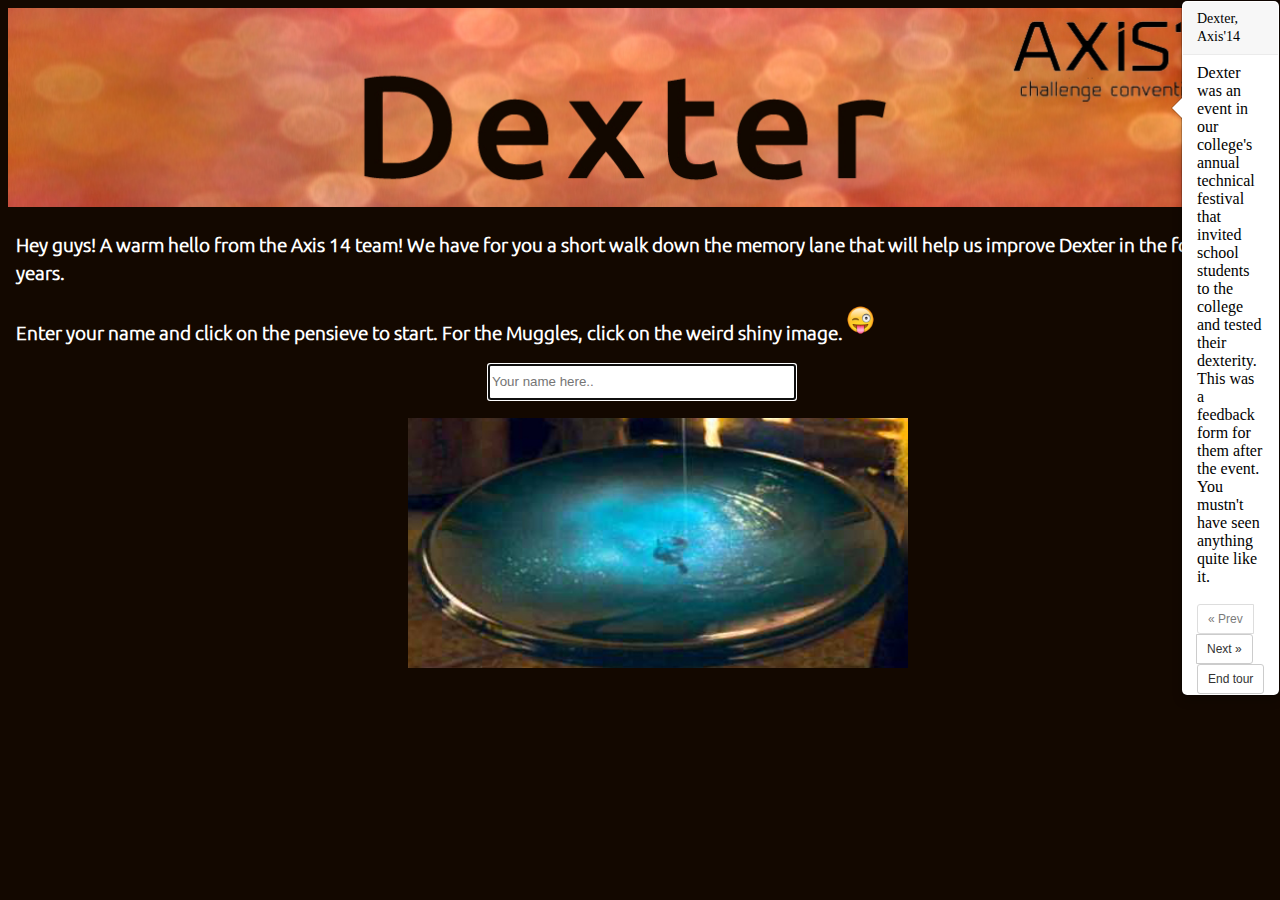
==== dexter/index.html @ b3811e87 "add dexter folder" ====
<!DOCTYPE html PUBLIC '-//W3C//DTD XHTML 1.0 Strict//EN'
  'http://www.w3.org/TR/xhtml1/DTD/xhtml1-strict.dtd'>

<head>
<link href="f1.css" rel="stylesheet" type="text/css"/>


<script src="smooth-scroll-master/dist/js/bind-polyfill.js"></script>
<script src="smooth-scroll-master/dist/js/smooth-scroll.js"></script>
<link href="bootstrap-tour-standalone.min.css" rel="stylesheet">
<script src='jquery-1.11.2.min.js' type="text/javascript"></script>
<script src="bootstrap-tour-standalone.min.js"></script>
<script src='jquery-ui.js' language="JavaScript" type="text/javascript"></script>
<script>
   
	
    $(document).ready(function () {
        window.scrollTo(0,0);
		
    });
	
	
</script>
</head>
<body bgcolor='#130800'>
<script>
var text,text2,t1,t2,t3,t4,t5,text3,name;
function sam()
	{
	name=$('#name').val();
	if(name=="")
	{
	   alert("Please enter your name.");
	}
	else
	{
	    smoothScroll.init();
	   console.log(name);
	   $('#point2').css('display','block');
	}
	}
	$("#q1").on('click',function(){
	   $('#i1').css({'display':'none'});
	   var text=$('#i1').text();
	   console.log(text);
	   $('#q1').css('display','none');
	   
	});
$(window).bind("load", function() {
   var ww = $(window).width();
	console.log(ww);
	ww=ww-10;
	var wid=ww+'px';
	$("#head").css('width', wid);
});
    function sam2()
	{
        text=$('#i1').val();
	    if(text=="")
	    {
	        alert("Please don't leave a field empty.");
		}
		else
		{
		   $('#sent_confirm').css('display','block');
		   $('#i1').remove();
		   console.log(text);
		   $('#q1').remove();
		   $('<a data-scroll />')
		   .attr('href','#bazinga2')
		   .html("<img src='next.jpg' style='height:80px;width:137px;margin-left:20px;' />")
		   .attr('onClick',"javascript:sam3(); return false;")
		   .appendTo('#point2');
	   }
	   
	}
	function sam3()
	{
	$('#point3').css('display','block');
	
	}
	function sam4()
	{
	    text2=$('#i2').val();
	    if(text2=="")
	    {
	        alert("Please don't leave a field empty.");
		}
		else
		{
		   $('#sent_confirm2').css('display','block');
		   $('#i2').remove();
		   console.log(text2);
		   $('#q2').remove();
		   $('<a data-scroll />')
		   .attr('href','#bazinga3')
		   .html("<img src='next.jpg' style='height:80px;width:137px;margin-left:20px;' />")
		   .attr('onClick',"javascript:sam5(); return false;")
		   .appendTo('#point3');
	    }
	}
	function sam5()
	{
		console.log("sam5");
		$('#point4').css('display','block');
	}
	function sam6()
	{
	    var i,count=0;
		$('#point5').css('display','block');
		var start = new Date;

		i=setInterval(function()
		{
		    var m=(new Date - start) / 1000;
			m=Math.round(m);
			if(m>=8)
			{
				if(count==0)
				{
				    count++;
					t1=$('#quick1').val();
					 console.log(t1);
					 $('#quick1').val("");
					 $('#word').text("Next word: Friends");
				}
				else if(count==1)
				{
					count++;
					t2=$('#quick1').val();
					console.log(t2);
					$('#quick1').val("");
					$('#word').text("Next word: VNIT Nagpur");
				}
				else if(count==2)
				{
					
					count++;
					 t3=$('#quick1').val();
					 console.log(t3);
					 $('#quick1').val("");
					 $('#word').text("Next word: AXIS 2014");
				}
				else if(count==3)
				{
					count++;
					t4=$('#quick1').val();
					console.log(t4);
					$('#quick1').val("");
					$('#word').text("Next word: DEXTER");
				}
				else if(count==4)
				{
					count++;
					 t5=$('#quick1').val();
					 console.log(t5);
					 $('#quick1').val("");
					 $('#word').text("Time up! Fun, wasn't it? Click next to move ahead.");
					 $('#instruct').remove();
					 $('#quick1').remove();
					 $('<a data-scroll />')
					 .attr('href','#bazinga5')
					 .html("<img src='next.jpg' style='height:80px;width:137px;margin-left:560px;' />")
					 .attr('onClick',"javascript:sam7(); return false;")
					 .appendTo('#point5');
					  $('#time').remove();
					  clearInterval(i);
				}
			   start=new Date;
			}
			
			    $('#time').text(m+ " s.");
			
		}, 1000);
		
    
		var text_input = document.getElementById ('quick1');
		text_input.focus ();
		text_input.select ();
		$('#quick1').keydown(function (e){
        if(e.keyCode == 13)
		{
            if(count==0)
		    {
				count++;
				t1=$('#quick1').val();
				 console.log(t1);
				 $('#quick1').val("");
				 $('#word').text("Next word: Friends");
		        start=new Date;
			}
			else if(count==1)
			{
			    count++;
			    t2=$('#quick1').val();
			    console.log(t2);
				$('#quick1').val("");
				$('#word').text("Next word: VNIT Nagpur");
				start=new Date;
			}
			else if(count==2)
			{
			    
				count++;
				 t3=$('#quick1').val();
				 console.log(t3);
				 $('#quick1').val("");
				 $('#word').text("Next word: AXIS 2014");
				 
				start=new Date;
			}
			else if(count==3)
			{
			    count++;
				t4=$('#quick1').val();
				console.log(t4);
				$('#quick1').val("");
				$('#word').text("Next word: DEXTER");
				start=new Date;
			}
			else if(count==4)
			{
				count++;
				 t5=$('#quick1').val();
				 console.log(t5);
				 $('#quick1').val("");
				 $('#word').text("Time up! Fun, wasn't it? Click next to move ahead.");
				 $('#instruct').remove();
				 $('#quick1').remove();
				 $('<a data-scroll />')
				 .attr('href','#bazinga5')
				 .html("<img src='next.jpg' style='height:80px;width:137px;margin-left:560px;' />")
				 .attr('onClick',"javascript:sam7(); return false;")
				 .appendTo('#point5');
				  $('#time').remove();
				  clearInterval(i);
				  start=new Date;
			} 
        }
        });
	}
	function sam7()
	{
	$('#point6').css('display','block');
	
	}
	function sam8(){
     text3=$('#i3').val();
	 var array=text3.split(" ");
	 var len=array.length;
	 if(len<30)
	 {
	    $('#shinchan').attr('src','s2.jpg');
	 }
	 else
	 {
	    $('#i3').remove();
		$("#q3").remove();
		$("#final").css({'display':'block'});
		$('#shinchan').attr('src','s3.jpg');
		$('#shinchan').css('margin-left','10px');
		$('#okay').remove();
		var da={"entry_853961038": name, 
                    "entry_2127838340": text, "entry_1155730340": 
                    text2, "entry_1594315787": t1,"entry_752499915": t2, "entry_530864940": t3,"entry_772940059": t4,"entry_819248753": t5,"entry_700859412": text3};
		da=JSON.stringify(da);

	}
}
	function sam9()
	{
	  $('#point7').css('display','block');
	}
	
	
</script>
<img src="header.jpg" id="head" style="" />
<h3 style="font-family:'Ubuntu';margin-left:8px;margin-right:5px;color:white;line-height:150%;">Hey guys! A warm hello from the Axis 14 team! We have for you a short walk down the memory lane that will help us improve Dexter in the following years.</h3>
<h3 style="font-family:'Ubuntu';margin-left:8px;margin-right:5px;color:white;">Enter your name and click on the pensieve to start. For the Muggles, click on the weird shiny image.<img src="128540.png" style="width:35px;height:35px;" /></h3>
<input autofocus style="margin-left:480px;width:300px;height:30px;" id="name" type="text" placeholder="Your name here.." />
<br />
<br />

<a onClick="javascript:sam(); return false;" data-scroll href="#bazinga"><img src="m7.jpg" style="margin-left:400px;height:250px;width:500px;" /> </a>

<div id="point2" style="height:680px;display:none;">
<img src="m1.jpg" style="margin-left:400px;height:280px;margin-top:40px;width:400px;" />
<br />
<h3 id="round1" style="font-family:'Ubuntu';margin-left:8px;margin-right:5px;color:white;">After the gruelling First Round, we're sure you can sympathise with this guy. <img src="2.jpg" style="width:35px;height:35px;" /></h3>
<h3 style="font-family:'Ubuntu';margin-left:8px;margin-right:5px;color:white;">What message would you convey to the person who set the questions for the First Round?</h3>
<br />
<h3 style="font-family:'Ubuntu';margin-left:8px;margin-right:5px;color:white;">(Here's your opportunity. Type away!)</h3>
<textarea type="text" id="i1" placeholder="Your message to the paper setter here.." style="width:500px;height:80px;margin-left:8px;" ></textarea>
<button id="q1" onclick="sam2()" style="vertical-align:top;">Send</button>
<h4 id="sent_confirm" style="display:none;font-family:'Ubuntu';margin-left:8px;margin-right:5px;color:white;">Message sent. Click next to move ahead.</h4>
</div>
<span id="bazinga"></span>
<div id="point3" style="height:640px;display:none;">
<img src="m2.jpg" style="margin-left:400px;height:280px;width:400px;" />
<br />
<h3 id="form" style="font-family:'Ubuntu';margin-left:8px;margin-right:5px;color:white;line-height:150%;">You will think twice before filling out a form that starts with 'We want to know a little about you.' Who knows to what use that information will be put to? We assure no harm would come of it. <img src="128540.png" style="width:35px;height:35px;" /></h3>
<h3 style="font-family:'Ubuntu';margin-left:8px;margin-right:5px;color:white;line-height:150%;">So, how was the college ambience? Did you face any problems? (Please bring to our notice anything you believe we can improve upon.)</h3>
<br />
<textarea type="text" id="i2" placeholder="Your answer here.." style="width:500px;height:80px;margin-left:8px;" ></textarea>
<button id="q2" onclick="sam4()" style="vertical-align:top;">Submit</button>
<h4 id="sent_confirm2" style="display:none;font-family:'Ubuntu';margin-left:8px;margin-right:5px;color:white;">Message sent. Click next to move ahead.</h4>
</div>
<span id="bazinga2"></span>
<div id="point4" style="height:650px;display:none;">
<img src="m3.jpg" style="margin-left:400px;height:280px;width:400px;" />
<h3 style="font-family:'Ubuntu';text-align:center;margin-left:8px;margin-right:5px;color:white;">You will never look at this in the same way as you used to.<img src="2.jpg" style="width:35px;height:35px;" /></h3>
<h3 style="font-family:'Ubuntu';margin-left:8px;margin-right:5px;color:white;line-height:150%;">This was a speed round in Dexter. Let's have another go at the game. We'll give you a single word and you have to type the first thing that comes to your mind. The word you type can be from any language (make sure it's supported by Unicode :D) and don't worry about spelling mistakes. We'll figure it out. Remember though, you get no more than eight seconds to think for each word. Hit ready when you are ready.<img src="2.jpg" style="width:35px;height:35px;" /></h3>

<a onClick="javascript:sam6();return false;" data-scroll href="#bazinga4" style="margin-left:505px;"><img src='ready.png' style="height:100px;cursor:pointer;" /></a>
</div>
<span id="bazinga3"></span>
<br />
<div id="point5" style="height:640px;display:none;">
<div style="height:150px;"></div>
<h3 style="font-family:'Ubuntu';text-align:center;margin-left:8px;margin-right:5px;color:white;" id="instruct">Tick-Tock! Your time starts now. Type as soon as you can!</h3>
<h3 style="font-family:'Ubuntu';text-align:center;margin-left:8px;margin-right:5px;color:white;" id="word">Word: Home</h3>

<input style="margin-left:480px;width:300px;height:30px;" id="quick1" type="text" />
<span id="time" style="color:white;font-family:'Ubuntu';margin-left:5px;"></span>
</div>
<span id="bazinga4"></span>
<div id="point6" style="display:none;height:640px">
<img src="m4.JPG" style="margin-left:400px;height:280px;width:400px;" />
<h3 style="font-family:'Ubuntu';text-align:center;margin-left:8px;margin-right:5px;color:white;">We reckon you will never take a nap at a desk which has a cupboard behind it.<img src="128540.png" style="width:35px;height:35px;" />  <img src="2.jpg" style="width:35px;height:35px;" /></h3>
<h3 style="font-family:'Ubuntu';margin-left:8px;margin-right:5px;color:white;line-height:150%;">There is this guy who had a question about Dexter. We think you'll be able to answer him. However, he loves to read so make sure you write more than 30 words. Help us out!</h3>
<br />
<br />
<br />
<a onClick="javascript:sam9(); return false;" id="okay" data-scroll href="#bazinga5"><img src='okay.jpg' style="width:262px;margin-left:488px;" /></a>
</div>
<span id="bazinga5"></span>
<div id="point7" style="display:none;height:640px;">
<span><img id="shinchan" src="s1.jpg" style="float:left;" /></span><span><textarea type="text" id="i3" placeholder="Your answer here.." style="width:600px;height:100px;vertical-align:sub;" ></textarea><button id="q3" onclick="sam8()" style="vertical-align:bottom;">Submit</button></span>

<span id="bazinga6"></span>
<h1 id="final" style="font-family:'Ubuntu';text-align:center;display:none;margin-left:8px;margin-right:5px;color:white;"> Your answers will help us assess any difficulties and improve Dexter in the coming years the years. Hope you had a few laughs and a fun break. Thank you so much! <img src="m5.png" style="width:35px;height:35px;" /></h1>
</div>
<script>
console.log("yo");
var tour = new Tour({
	  steps: [
	  {
		element: "#head",
		title: "Dexter, Axis'14",
		content: "Dexter was an event in our college's annual technical festival that invited school students to the college and tested their dexterity. This was a feedback form for them after the event. You mustn't have seen anything quite like it."
	  },
	  {
		element: "#round1",
		title: "Round 1 Dexter",
		content: "This was a written round conducted in many cities containing brain teasers."
	  },
	  {
		element: "#form",
		title: "Get-to-know-you forms",
		content: "We had asked the students to fill in a formwith basic questions about them before the event. Then, we made questions for each student according to their answers in that form."
	  }
	],
	onStart: function (tour) {console.log("started");}
	});
	tour.init(true);

// Start the tour
tour.start(true);
</script>
</body>
</html>
---- dexter/f1.css ----
@font-face {
    font-family: 'Ubuntu'; /*a name to be used later*/
    src: url('ubuntu/Ubuntu-L.ttf'); /*URL to font*/
}
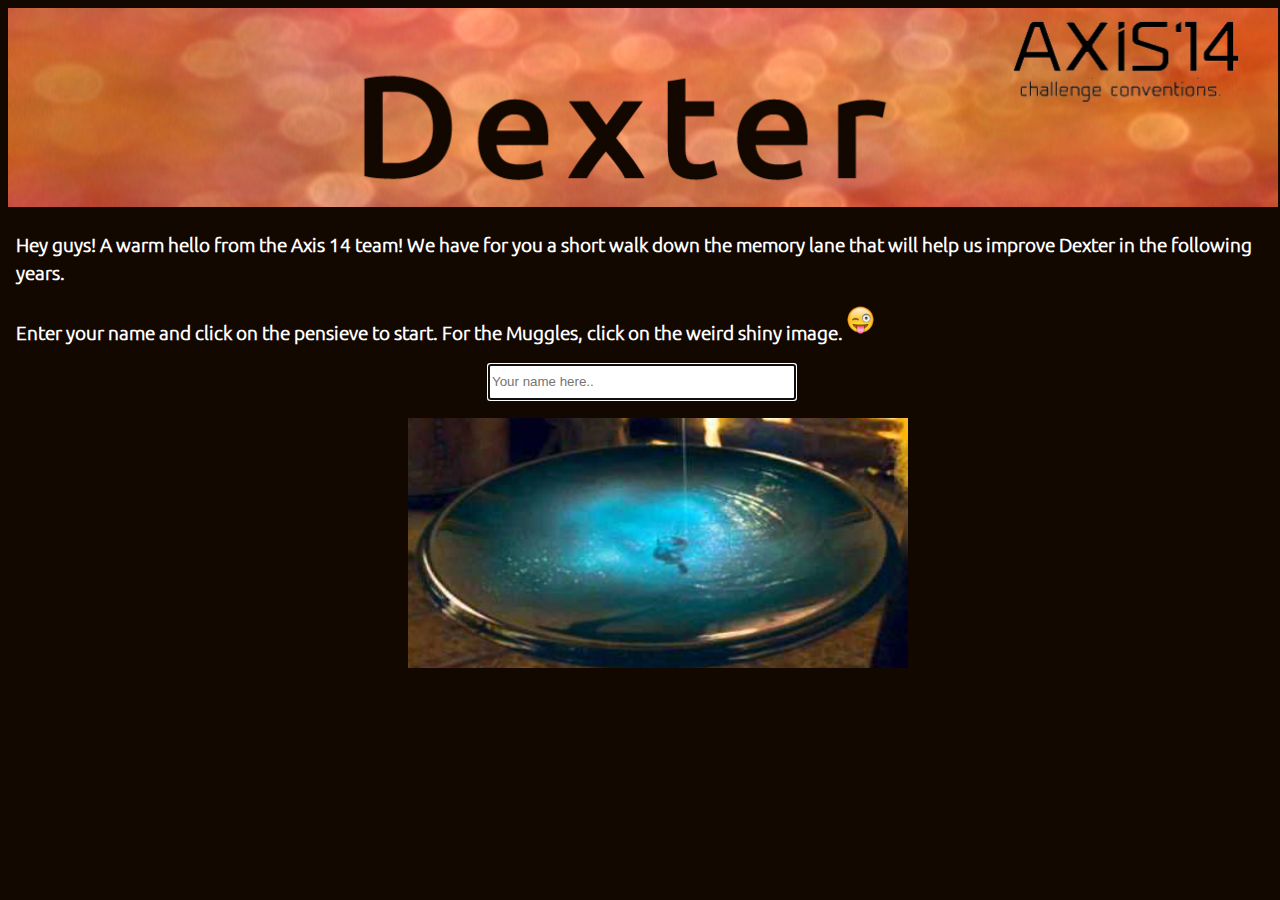
==== commit d22bb7b6: "add dexter folder" ====
--- a/dexter/index.html
+++ b/dexter/index.html
@@ -24,6 +24,35 @@
 </head>
 <body bgcolor='#130800'>
 <script>
+var tour = new Tour({
+	template:"<div class='popover tour'><div class='arrow'></div><h3 class='popover-title'></h3><div class='popover-content'></div><div class='popover-navigation'></div></div>",
+	  steps: [
+	  {
+		element: "#intro",
+		title: "Dexter, Axis'14",
+		placement: "top",
+		content: "Dexter was an event in our college's annual technical festival that invited school students to the college and tested their dexterity. This was a feedback form for them after the event. You mustn't have seen anything quite like it."
+	  },
+	  {
+		element: "#round1",
+		title: "Round 1 Dexter",
+		placement: "right",
+		content: "This was a written round conducted in many cities containing brain teasers and out of ordinary questions."
+	  },
+	  {
+		element: "#form",
+		title: "Get-to-know-you forms",
+		placement: "right",
+		content: "We had asked the students to fill in a form with basic questions about them before the event. Then, we made questions for each student according to his/her answers in that form."
+	  }
+	],
+	onStart: function (tour) {console.log("started");}
+	});
+	tour.init(true);
+
+// Start the tour
+tour.start(true);
+
 var text,text2,t1,t2,t3,t4,t5,text3,name;
 function sam()
 	{
@@ -36,6 +65,7 @@
 	{
 	    smoothScroll.init();
 	   console.log(name);
+	   tour.next();
 	   $('#point2').css('display','block');
 	}
 	}
@@ -62,6 +92,7 @@
 		}
 		else
 		{
+		
 		   $('#sent_confirm').css('display','block');
 		   $('#i1').remove();
 		   console.log(text);
@@ -76,6 +107,7 @@
 	}
 	function sam3()
 	{
+	tour.next();
 	$('#point3').css('display','block');
 	
 	}
@@ -275,7 +307,7 @@
 	
 </script>
 <img src="header.jpg" id="head" style="" />
-<h3 style="font-family:'Ubuntu';margin-left:8px;margin-right:5px;color:white;line-height:150%;">Hey guys! A warm hello from the Axis 14 team! We have for you a short walk down the memory lane that will help us improve Dexter in the following years.</h3>
+<h3 id="intro" style="font-family:'Ubuntu';margin-left:8px;margin-right:5px;color:white;line-height:150%;">Hey guys! A warm hello from the Axis 14 team! We have for you a short walk down the memory lane that will help us improve Dexter in the following years.</h3>
 <h3 style="font-family:'Ubuntu';margin-left:8px;margin-right:5px;color:white;">Enter your name and click on the pensieve to start. For the Muggles, click on the weird shiny image.<img src="128540.png" style="width:35px;height:35px;" /></h3>
 <input autofocus style="margin-left:480px;width:300px;height:30px;" id="name" type="text" placeholder="Your name here.." />
 <br />
@@ -284,9 +316,9 @@
 <a onClick="javascript:sam(); return false;" data-scroll href="#bazinga"><img src="m7.jpg" style="margin-left:400px;height:250px;width:500px;" /> </a>
 
 <div id="point2" style="height:680px;display:none;">
-<img src="m1.jpg" style="margin-left:400px;height:280px;margin-top:40px;width:400px;" />
-<br />
-<h3 id="round1" style="font-family:'Ubuntu';margin-left:8px;margin-right:5px;color:white;">After the gruelling First Round, we're sure you can sympathise with this guy. <img src="2.jpg" style="width:35px;height:35px;" /></h3>
+<img src="m1.jpg" id="round1" style="margin-left:400px;height:280px;margin-top:40px;width:400px;" />
+<br />
+<h3  style="font-family:'Ubuntu';margin-left:8px;margin-right:5px;color:white;">After the gruelling First Round, we're sure you can sympathise with this guy. <img src="2.jpg" style="width:35px;height:35px;" /></h3>
 <h3 style="font-family:'Ubuntu';margin-left:8px;margin-right:5px;color:white;">What message would you convey to the person who set the questions for the First Round?</h3>
 <br />
 <h3 style="font-family:'Ubuntu';margin-left:8px;margin-right:5px;color:white;">(Here's your opportunity. Type away!)</h3>
@@ -296,9 +328,9 @@
 </div>
 <span id="bazinga"></span>
 <div id="point3" style="height:640px;display:none;">
-<img src="m2.jpg" style="margin-left:400px;height:280px;width:400px;" />
-<br />
-<h3 id="form" style="font-family:'Ubuntu';margin-left:8px;margin-right:5px;color:white;line-height:150%;">You will think twice before filling out a form that starts with 'We want to know a little about you.' Who knows to what use that information will be put to? We assure no harm would come of it. <img src="128540.png" style="width:35px;height:35px;" /></h3>
+<img src="m2.jpg" id="form" style="margin-left:400px;height:280px;width:400px;" />
+<br />
+<h3  style="font-family:'Ubuntu';margin-left:8px;margin-right:5px;color:white;line-height:150%;">You will think twice before filling out a form that starts with 'We want to know a little about you.' Who knows to what use that information will be put to? We assure no harm would come of it. <img src="128540.png" style="width:35px;height:35px;" /></h3>
 <h3 style="font-family:'Ubuntu';margin-left:8px;margin-right:5px;color:white;line-height:150%;">So, how was the college ambience? Did you face any problems? (Please bring to our notice anything you believe we can improve upon.)</h3>
 <br />
 <textarea type="text" id="i2" placeholder="Your answer here.." style="width:500px;height:80px;margin-left:8px;" ></textarea>
@@ -340,32 +372,6 @@
 <span id="bazinga6"></span>
 <h1 id="final" style="font-family:'Ubuntu';text-align:center;display:none;margin-left:8px;margin-right:5px;color:white;"> Your answers will help us assess any difficulties and improve Dexter in the coming years the years. Hope you had a few laughs and a fun break. Thank you so much! <img src="m5.png" style="width:35px;height:35px;" /></h1>
 </div>
-<script>
-console.log("yo");
-var tour = new Tour({
-	  steps: [
-	  {
-		element: "#head",
-		title: "Dexter, Axis'14",
-		content: "Dexter was an event in our college's annual technical festival that invited school students to the college and tested their dexterity. This was a feedback form for them after the event. You mustn't have seen anything quite like it."
-	  },
-	  {
-		element: "#round1",
-		title: "Round 1 Dexter",
-		content: "This was a written round conducted in many cities containing brain teasers."
-	  },
-	  {
-		element: "#form",
-		title: "Get-to-know-you forms",
-		content: "We had asked the students to fill in a formwith basic questions about them before the event. Then, we made questions for each student according to their answers in that form."
-	  }
-	],
-	onStart: function (tour) {console.log("started");}
-	});
-	tour.init(true);
-
-// Start the tour
-tour.start(true);
-</script>
+
 </body>
 </html>